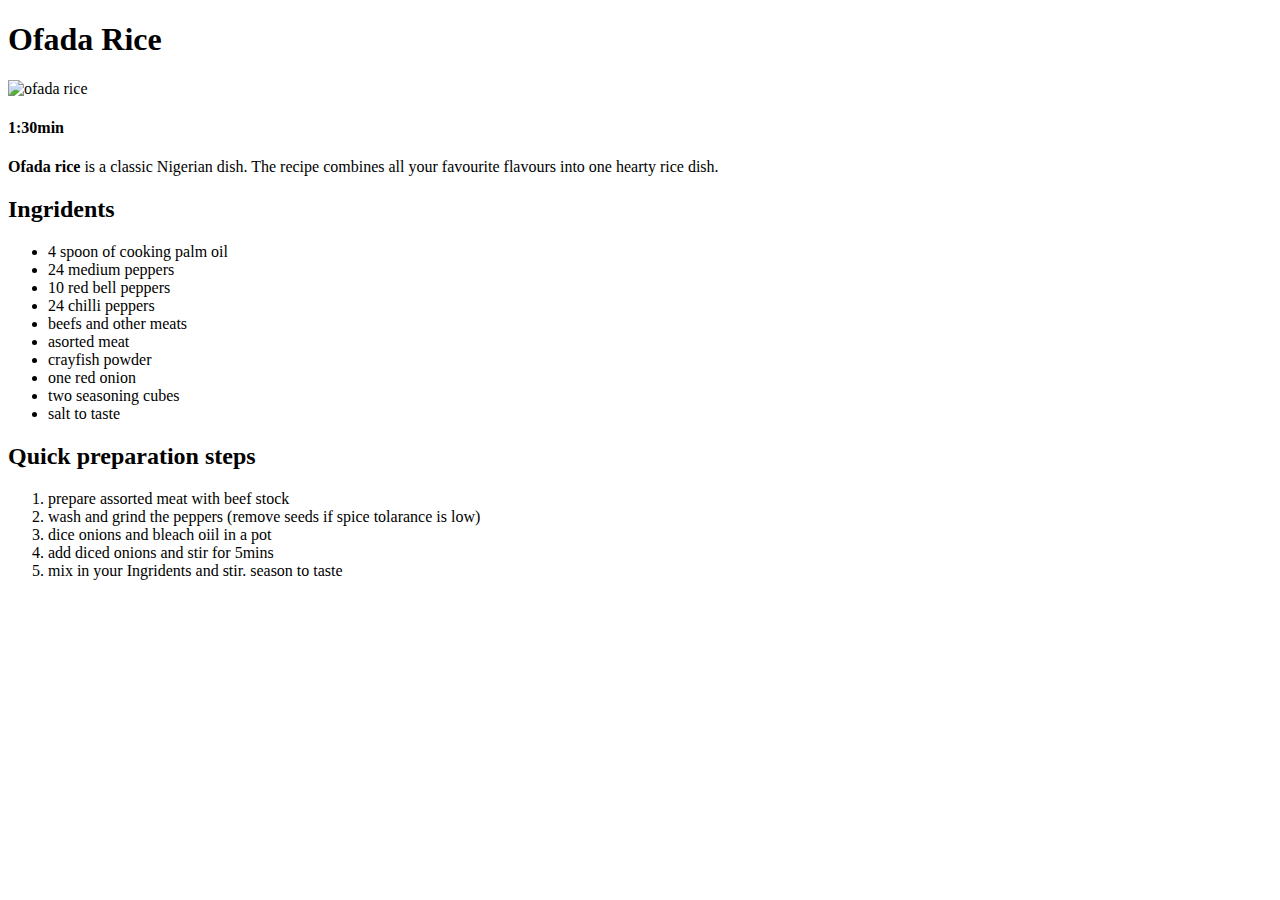
==== recepies/ofada.html @ b37113ce "Add ofada recepie page" ====
<!DOCTYPE html>
<html lang="en">
<head>
    <meta charset="UTF-8">
    <meta name="viewport" content="width=device-width, initial-scale=1.0">
    <title>Document</title>
</head>
<body>
    <h1>Ofada Rice</h1>
    <img src="https://assets.unileversolutions.com/recipes-v2/159311.jpg" alt="ofada rice" width="500px">
    <h4>1:30min</h4>
    <p><strong>Ofada rice</strong> is a classic Nigerian dish. The recipe combines all your favourite flavours into one hearty rice dish. </p>

    <h2>Ingridents</h2>
    <ul>
        <li>4 spoon of cooking palm oil</li>
        <li>24 medium peppers</li>
        <li>10 red bell peppers</li>
        <li>24 chilli peppers</li>
        <li>beefs and other meats</li>
        <li>asorted meat</li>
        <li>crayfish powder</li>
        <li>one red onion</li>
        <li>two seasoning cubes</li>
        <li>salt to taste</li>
    </ul>
    <h2>Quick preparation steps</h2>
    <ol>
        <li>prepare assorted meat with beef stock</li>
        <li>wash and grind the peppers (remove seeds if spice tolarance is low)</li>
        <li>dice onions and bleach oiil in a pot </li>
        <li>add diced onions and stir for 5mins</li>
        <li>mix in your Ingridents and stir. season to taste</li>
         
    </ol>
</body>
</html>
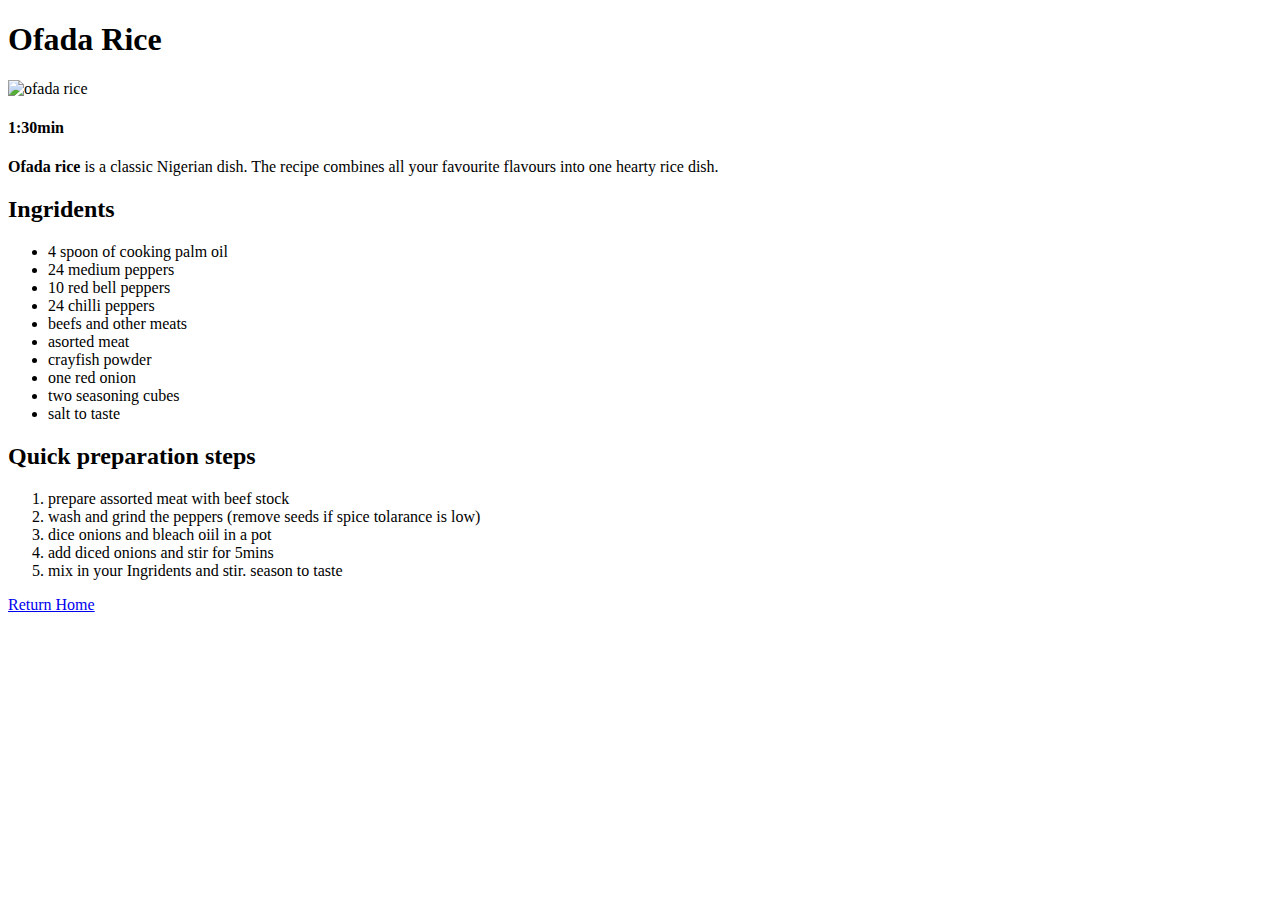
==== commit 37972bee: "Included return home functionality" ====
--- a/recepies/ofada.html
+++ b/recepies/ofada.html
@@ -3,7 +3,7 @@
 <head>
     <meta charset="UTF-8">
     <meta name="viewport" content="width=device-width, initial-scale=1.0">
-    <title>Document</title>
+    <title>CookBook</title>
 </head>
 <body>
     <h1>Ofada Rice</h1>
@@ -33,5 +33,6 @@
         <li>mix in your Ingridents and stir. season to taste</li>
          
     </ol>
+    <p><a href="../index.html"> Return Home</a></p>
 </body>
 </html>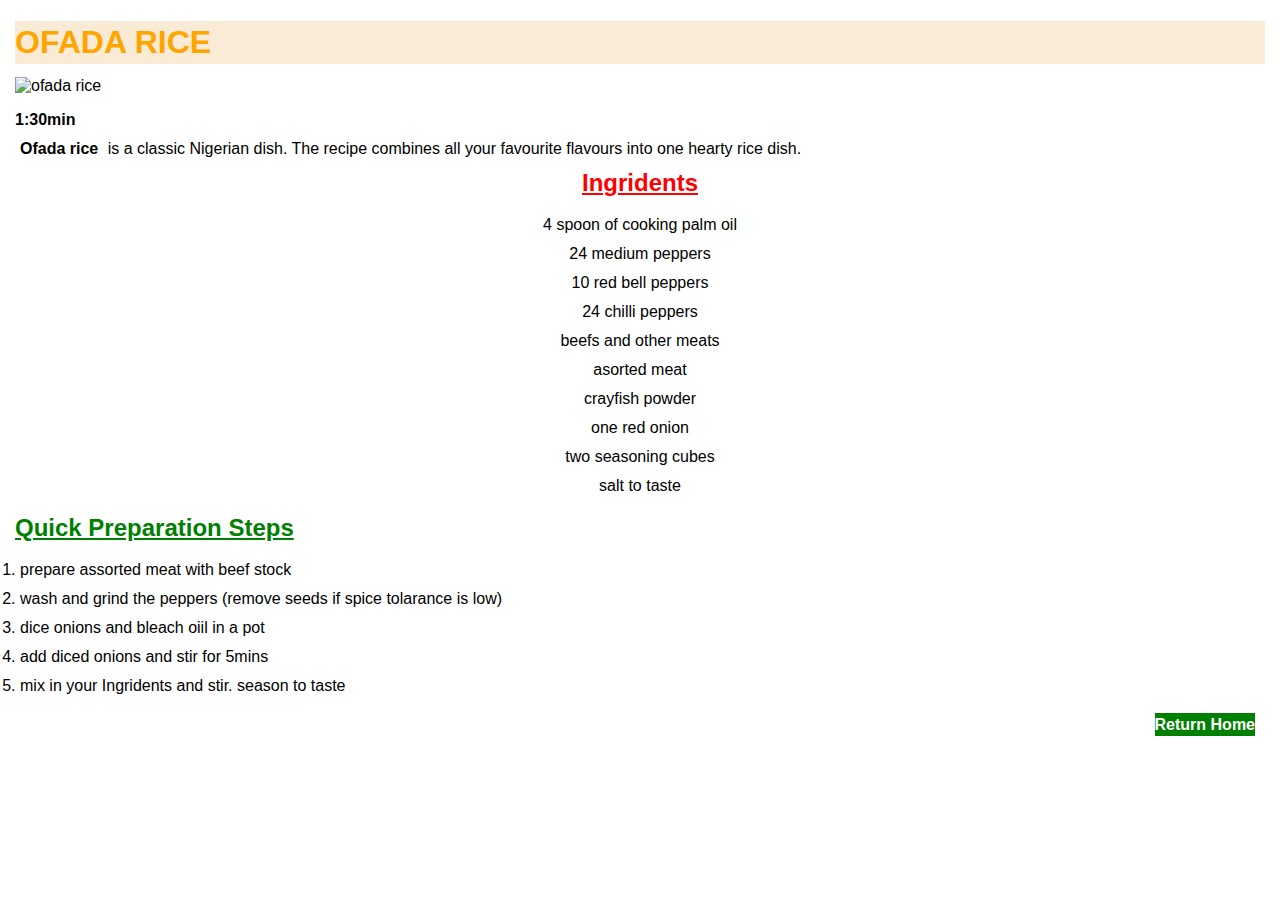
==== commit 0c7e4939: "Added stylesheet to the html files" ====
--- a/recepies/ofada.html
+++ b/recepies/ofada.html
@@ -4,6 +4,7 @@
     <meta charset="UTF-8">
     <meta name="viewport" content="width=device-width, initial-scale=1.0">
     <title>CookBook</title>
+    <link rel="stylesheet" href="../lnks/recipie_styles.css">
 </head>
 <body>
     <h1>Ofada Rice</h1>
@@ -11,7 +12,7 @@
     <h4>1:30min</h4>
     <p><strong>Ofada rice</strong> is a classic Nigerian dish. The recipe combines all your favourite flavours into one hearty rice dish. </p>
 
-    <h2>Ingridents</h2>
+    <h2 class="red">Ingridents</h2>
     <ul>
         <li>4 spoon of cooking palm oil</li>
         <li>24 medium peppers</li>
@@ -33,6 +34,6 @@
         <li>mix in your Ingridents and stir. season to taste</li>
          
     </ol>
-    <p><a href="../index.html"> Return Home</a></p>
+    <p class="return"><a href="../index.html"> Return Home</a></p>
 </body>
 </html>--- a/lnks/recipie_styles.css
+++ b/lnks/recipie_styles.css
@@ -0,0 +1,39 @@
+*{
+    font-family: Verdana, Geneva, Tahoma, sans-serif;
+    margin:5px;
+    padding: 3px 0;
+}
+
+h1{
+    text-transform: uppercase;
+    color: orange;
+    background-color: antiquewhite;
+}
+
+img{
+    width:300px;
+    height:auto
+}
+h2{
+    text-transform: capitalize;
+    color: green;
+    text-decoration: underline;
+}
+.red{
+    color: red;
+    text-align: center;
+}
+ul{
+    text-align: center;
+    list-style: none;
+}
+a{
+    font-weight: bold;
+    background-color: green;
+    color: white;
+    text-decoration: none;
+}
+.return{
+    padding:5px;
+    text-align: right;
+}